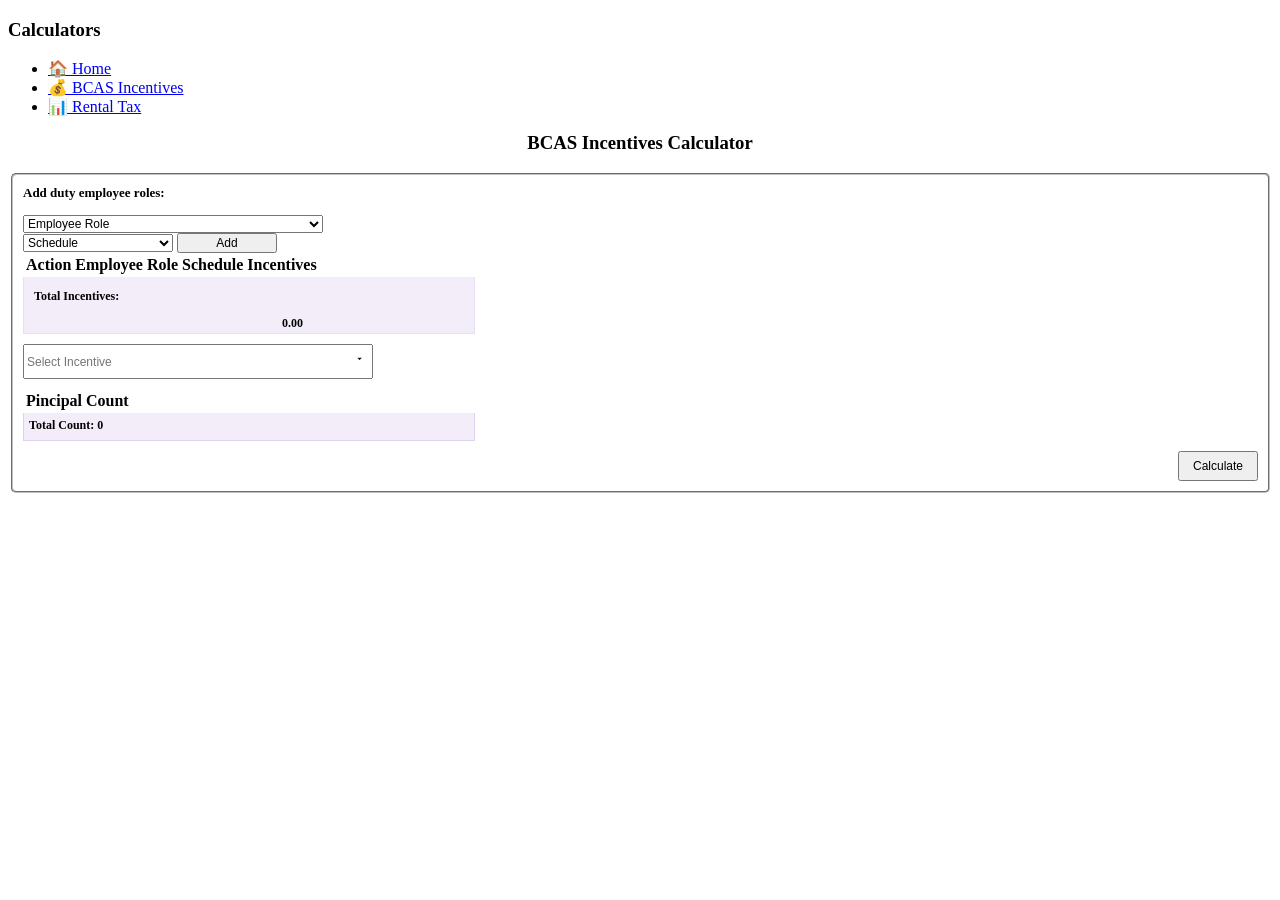
==== bcas-incentives-calculator.html @ c3fa4405 "Add files via upload" ====
<!DOCTYPE html>
<html lang="en">
<head>
  <meta charset="UTF-8">
  <title>BCAS Incentives Calculator</title>
  <link rel="stylesheet" href="scripts/general.css">
  <link rel="stylesheet" href="scripts/sidebar.css">
<script src="https://code.jquery.com/jquery-3.6.0.min.js"></script>

</head>
<body>

<!-- Sidebar Navigation -->
<nav class="sidebar">
  <div class="sidebar-header">
    <h3>Calculators</h3>
  </div>
  <ul class="sidebar-menu">
    <li class="sidebar-item">
      <a href="index.html" class="sidebar-link">
        <span class="sidebar-icon">🏠</span>
        <span class="sidebar-text">Home</span>
      </a>
    </li>
    <li class="sidebar-item">
      <a href="bcas-incentives-calculator.html" class="sidebar-link active">
        <span class="sidebar-icon">💰</span>
        <span class="sidebar-text">BCAS Incentives</span>
      </a>
    </li>
    <li class="sidebar-item">
      <a href="rental-tax-calculator.html" class="sidebar-link">
        <span class="sidebar-icon">📊</span>
        <span class="sidebar-text">Rental Tax</span>
      </a>
    </li>
  </ul>
</nav>

<!-- Main Content -->
<div class="main-content">


<div id="notification" style="display: none;"></div>

<div class="calculator">
  <h3 style="text-align:center; margin-top: 10px;">BCAS Incentives Calculator</h3>

 <fieldset style="padding: 10px;margin-left:3px; border-radius: 5px; ">
<p  style="font-weight: bold; font-size: 13px; margin-top: 0px;">Add duty employee roles: </p>

   <div class="row" style="width: 450px;">

<select id="employeerole" style="width: 300px; font-size:12px;">
  <option value="" disabled selected hidden>Employee Role</option>
</select>

<select id="employeesched" style="width: 150px; font-size:12px;">
  <option value="" disabled selected hidden>Schedule</option>
</select>

 <button type="button" style="width: 100px;font-size:12px;"" onclick="add()">Add</button>
 </div>  

                 <table id="employeetable" class="bcasentries" >
                      <thead >
                        <tr >
                        <th>Action</th>
                        <th>Employee Role</th>
                        <th>Schedule</th>
                        <th>Incentives</th>
                       </tr>
                      </thead>
                      <tbody>
                       
                      </tbody>
                 </table>
         
      <fieldset style="width: 450px; border: 1px solid rgb(232, 223, 242); border-top: none;background-color: rgb(243, 237, 250);
                padding:0px;padding-bottom: 2px;margin:0; margin-bottom: 10px; ">     
           <div class="row" style="width: 450px; padding:0px;">
            <p id="totalIncentive" style=" font-size: 12px;font-weight: bold; margin-left:10px; margin-bottom: 2px;">Total Incentives: </p> 
            <p  id="totalIncentives" style=" font-size: 12px; font-weight: bold; margin-left:258px; margin-bottom: 0px;"> 0.00 </p>  
           </div>
      </fieldset>






  <div class="row" style="width: 450px;">
                             
  <div class="dropdown" style="width:350px; font-size: 12px; height: 35px; position: relative;">
  <input 
    type="text" 
    id="Area" 
    placeholder="Select Incentive" 
    style="font-size: 12px; width: 100%; height: 100%; box-sizing: border-box;" 
    onkeyup="filterDropdownarearecon()" 
    onclick="toggleDropdownarearecon()"
    autocomplete="off"
  />
  <span class="arrow" style="position: absolute; right: 10px; top: 50%; transform: translateY(-50%); cursor: pointer;">&#129171;</span>
  
  <div id="dropdownList-arearecon" class="dropdown-list" style="display:none; max-height: 200px; overflow-y: auto; position: absolute; width: 100%; background: white; border: 1px solid #ccc; z-index: 100;">
    <!-- Items will be dynamically added here -->
  </div>
</div>


 </div>

 


   
    <table id="PEPPbracket" class="bcasentries"  style="margin-top: 10px; min-height: 0px;" >
                      <thead >
                        <tr id="R0" >
                        <th id ="Principal" >Pincipal</th>        
                        <th id ="Count">Count</th>
                        <th id ="Countpm" style="display: none;"></th>
               
                      
                       </tr>
                      </thead>
                      <tbody>
                       
                      <tr id="R1" style="display: none;">
                          <td id="p1"> 01-100 </td>
                   

                            <td id="R1C1" style="text-align: right;">
                              <input type="number" id="num1" placeholder="0.00" oninput="computetotal()"
                               style="display: inline-block; width: 80px; font-size: 12px; height: 20px;">
                             </td>

                            <td id ="R1C2" style="text-align: right;">
                              <input type="number" id="num12" placeholder="0.00" oninput="computetotal()"
                                    style="display: none; width: 80px; font-size: 12px; height: 20px;">
                          </td>
                      </tr>

                      <tr id="R2"style="display: none;">
                          <td id="p2"> 101-200 </td>
  

                            <td id ="R2C1" style="text-align: right;">
                              <input type="number" id="num2" placeholder="0.00" oninput="computetotal()"
                                    style="display: inline-block; width: 80px; font-size: 12px; height: 20px;">
                          </td>

                            <td id ="R2C2" style="text-align: right;">
                              <input type="number" id="num22" placeholder="0.00" oninput="computetotal()"
                                    style="display: none; width: 80px; font-size: 12px; height: 20px;">
                          </td>
                      </tr>

                      <tr id="R3" style="display: none;">
                          <td id="p3"> 201-300 </td>


                            <td id="R3C1" style="text-align: right;">
                              <input type="number" id="num3" placeholder="0.00" oninput="computetotal()"
                                    style="display: inline-block; width: 80px; font-size: 12px; height: 20px;">
                           </td>

                            <td id ="R3C2" style="text-align: right;">
                              <input type="number" id="num32" placeholder="0.00" oninput="computetotal()"
                                    style="display: none; width: 80px; font-size: 12px; height: 20px;">
                          </td>
                      </tr>

                       <tr id="R4" style="display: none;">
                          <td id="p4"> 301-500 </td>


                            <td id ="R4C1" style="text-align: right;">
                              <input type="number" id="num4" placeholder="0.00" oninput="computetotal()"
                                    style="display: inline-block; width: 80px; font-size: 12px; height: 20px;">
                          </td>

                            <td id ="R4C2" style="text-align: right;">
                              <input type="number" id="num42" placeholder="0.00" oninput="computetotal()"
                                    style="display: none; width: 80px; font-size: 12px; height: 20px;">
                          </td>
                      </tr>
                      
                       <tr id="R5" style="display: none;">
                          <td id="p5"> 501-1000 </td>


                            <td id ="R5C1" style="text-align: right;">
                              <input type="number" id="num5" placeholder="0.00" oninput="computetotal()"
                                    style="display: inline-block; width: 80px; font-size: 12px; height: 20px;">
                          </td>

                            <td id ="R5C2" style="text-align: right;">
                              <input type="number" id="num52" placeholder="0.00" oninput="computetotal()"
                                    style="display: none; width: 80px; font-size: 12px; height: 20px;">
                          </td>
                      </tr>
                      
                      

                       <tr id="R6" style="display: none;">
                          <td id="p6"> 1001-999999 </td>


                            <td id ="R6C1" style="text-align: right;">
                              <input type="number" id="num6" placeholder="0.00" oninput="computetotal()"
                                    style="display: inline-block; width: 80px; font-size: 12px; height: 20px;">
                          </td>

                            <td id ="R6C2" style="text-align: right;">
                              <input type="number" id="num62" placeholder="0.00" oninput="computetotal()"
                                    style="display: none; width: 80px; font-size: 12px; height: 20px;">
                          </td>
                      </tr>

                      </tbody>
        </table>
  

        
      <fieldset style="width: 450px; border: 1px solid rgb(222, 211, 234); border-top: none;background-color:  rgb(243, 237, 250);
                padding:0px;padding-bottom: 2px;margin:0; margin-bottom: 10px; ">    
       <p id="totaltrxcount" style="font-weight: bold; font-size: 12px; margin: 5px;">Total Count: 0</p>   
      </fieldset>

        <button type="button" class="button-blue" style="width: 80px; height: 30px; font-size:12px; margin-bottom:0px;
       float:right; padding: 3px;" onclick="calculate()">Calculate</button>

        <!---<button type="button" style="width: 80px; height: 30px; font-size:12px; margin-bottom:0px;
       float:right; color:black; padding: 3px;
        border-color: rgb(93, 121, 223); background-color: white;" id ="create">Create</button> ------>

  </fieldset>


</div>


<script src="scripts/dropdown.js"></script>
<script src="scripts/general.js"></script>



</div>
</body>
</html>
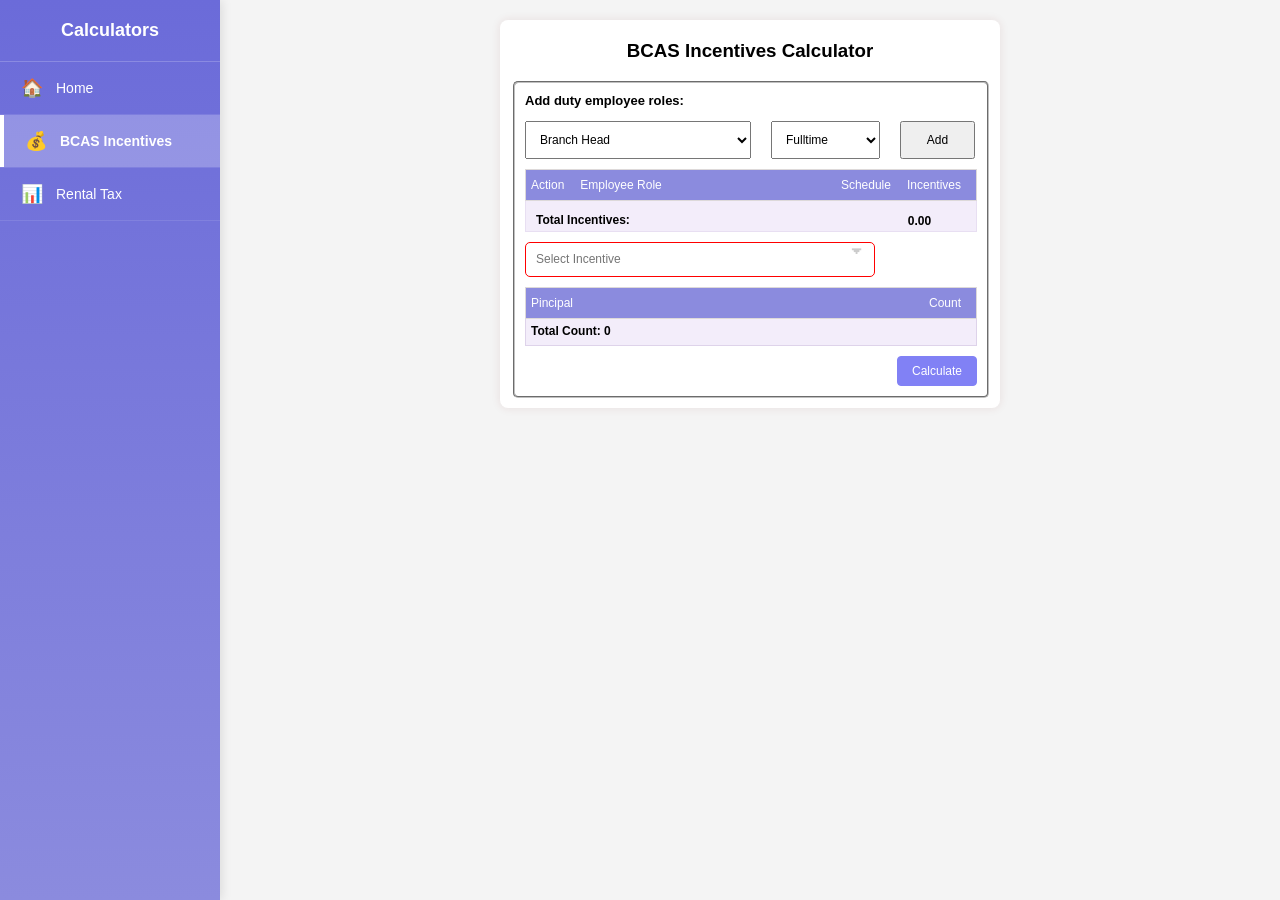
==== commit 07133eff: "Add files via upload" ====
--- a/bcas-incentives-calculator.html
+++ b/bcas-incentives-calculator.html
@@ -244,6 +244,7 @@
 
 <script src="scripts/dropdown.js"></script>
 <script src="scripts/general.js"></script>
+<script src="scripts/sidebar.js"></script>
 
 
 
--- a/scripts/general.css
+++ b/scripts/general.css
@@ -0,0 +1,210 @@
+
+    body {
+      font-family: Arial, sans-serif;
+      padding: 0;
+      margin: 0;
+      background: #f4f4f4;
+    }
+
+
+.bcasentries {  
+  display: block;
+  max-height: 500px; /* Set the height to enable scrolling */
+  overflow: auto;  /* Enable vertical scrolling for the body */
+  width: auto; 
+  
+  box-shadow: none;
+  background-color: white; 
+  border-collapse: collapse;
+  border: 1px solid black;
+  border-color: rgb(221, 217, 217);
+  
+}
+
+.bcasentries th {
+  background-color:#8b8bde;  
+  width: 100%;
+  margin-top:0;
+  font-size: 12px;
+  color: white;
+  font-weight:lighter;
+  padding-top: 8px;
+  padding-bottom: 8px;
+  height: 0px;
+  text-align: left;
+  padding-right: 15px;
+   
+
+}
+
+.bcasentries td{
+  height: 0; 
+  margin-top:0; 
+  font-size: 12px;
+  border-bottom: 1px solid #ddd;
+  padding: 0;
+  padding-right: 15px;
+}
+
+
+
+#employeetable td:first-child,
+#employeetable th:first-child {
+    width: 50px;
+   
+}
+
+.bcasentries td:first-child,
+.bcasentries th:first-child {
+padding-left: 5px;
+}
+
+
+
+.button-blue {
+  width: 80px;
+  color: white;
+  background-color: rgb(129, 129, 245);
+  border: 1px solid rgb(129, 129, 245);
+  padding: 8px;
+  cursor: pointer;
+  transition: background-color 0.2s ease;
+  border-radius: 4px; /* Optional: makes corners slightly rounded */
+}
+
+.button-blue:hover {
+  background-color: rgb(107, 107, 211);  
+}
+
+.button-blue:active {
+  background-color: rgb(129, 129, 245);
+}
+
+
+
+
+
+.dropdown {
+            position: relative;
+            width: 200px;
+        }
+
+        /* Style the input field */
+        .dropdown input {
+            width: 100%;
+            padding: 10px;
+            padding-right: 30px; /* Create space for the arrow */
+            font-size: 16px;
+            border-radius: 5px;
+            border: 1px solid red;
+            box-sizing: border-box;
+            background-color: white;
+        }
+
+        /* Style for the arrow */
+        .dropdown .arrow {
+            position: absolute;
+            top: 60%;
+            right: 10px;
+            transform: translateY(-50%);
+            pointer-events: none; /* Prevent the arrow from interfering with clicks */
+            font-size: 30px;
+            color: #ccc;
+        }
+
+        /* Style the dropdown list */
+        .dropdown-list {
+            display: none;
+            position: absolute;
+            top: 35px;
+            width: 100%;
+            background-color: #ccc;
+            border: 1px solid white;
+            border-radius: 5px;
+            max-height: 170px;
+            overflow-y: auto;
+            z-index: 1000;
+        }
+
+        .dropdown-list div {
+            padding: 10px;
+            cursor: pointer;
+        }
+
+        .dropdown-list div:hover {
+            background-color: #f1f1f1;
+        }
+
+        /* Highlight selected item */
+        .selected {
+            background-color: #d1e7dd;
+        }
+
+   .row {
+      display: flex;
+      align-items: center;
+      gap: 20px;
+      margin-bottom: 0px;
+    }
+
+    .calculator {
+      width: 480px;
+      margin: 0 auto;
+      padding: 10px;
+      background: #fff;
+      border-radius: 8px;
+      box-shadow: 0 0 10px rgba(132, 25, 25, 0.1);
+    }
+    input[type="number"] {
+      width: 100%;
+      margin: 2px;
+      padding: 2px;
+      font-size: 12px;
+    }
+    select, button {
+      width: 100%;
+      padding: 10px;
+      font-size: 16px;
+      margin-bottom: 10px;
+    }
+    #result {
+      font-weight: bold;
+      font-size: 18px;
+      text-align: center;
+    }
+
+    #notification {
+    position: fixed;
+    top: 20px;
+    right: 20px;
+    background-color: orange;
+    color: white;
+    padding: 12px 16px;
+    border-radius: 4px;
+    z-index: 9999;
+    font-family: sans-serif;
+    box-shadow: 0 2px 8px rgba(0, 0, 0, 0.2);
+    animation: fadeInOut 4s ease-in-out forwards;
+    display: flex;
+    align-items: flex-start;
+    gap: 10px;
+    max-width: 370px;
+  }
+
+  #notification .icon {
+    font-size: 18px;
+    line-height: 1.4;
+  }
+
+  #notification .message {
+    font-size: 14px;
+    line-height: 1.4;
+  }
+
+  @keyframes fadeInOut {
+    0% { opacity: 0; transform: translateY(-10px); }
+    10% { opacity: 1; transform: translateY(0); }
+    90% { opacity: 1; }
+    100% { opacity: 0; transform: translateY(-10px); }
+  }
+
--- a/scripts/sidebar.css
+++ b/scripts/sidebar.css
@@ -0,0 +1,117 @@
+/* Sidebar Styles */
+
+body {
+  margin: 0;
+  padding: 0;
+  display: flex;
+  min-height: 100vh;
+}
+
+.sidebar {
+  position: fixed;
+  left: 0;
+  top: 0;
+  width: 220px;
+  height: 100vh;
+  background: linear-gradient(180deg, #6b6bd9 0%, #8b8bde 100%);
+  color: white;
+  box-shadow: 2px 0 10px rgba(0, 0, 0, 0.1);
+  z-index: 1000;
+  overflow-y: auto;
+}
+
+.sidebar-header {
+  padding: 20px 15px;
+  border-bottom: 1px solid rgba(255, 255, 255, 0.2);
+}
+
+.sidebar-header h3 {
+  margin: 0;
+  font-size: 18px;
+  font-weight: 600;
+  text-align: center;
+}
+
+.sidebar-menu {
+  list-style: none;
+  padding: 0;
+  margin: 0;
+}
+
+.sidebar-item {
+  border-bottom: 1px solid rgba(255, 255, 255, 0.1);
+}
+
+.sidebar-link {
+  display: flex;
+  align-items: center;
+  padding: 15px 20px;
+  color: white;
+  text-decoration: none;
+  transition: all 0.3s ease;
+  font-size: 14px;
+}
+
+.sidebar-link:hover {
+  background: rgba(255, 255, 255, 0.15);
+  padding-left: 25px;
+}
+
+.sidebar-link.active {
+  background: rgba(255, 255, 255, 0.25);
+  border-left: 4px solid #fff;
+  font-weight: bold;
+}
+
+.sidebar-icon {
+  font-size: 18px;
+  margin-right: 12px;
+  width: 24px;
+  text-align: center;
+}
+
+.sidebar-text {
+  flex: 1;
+}
+
+/* Main Content Area */
+.main-content {
+  margin-left: 220px;
+  padding: 20px;
+  width: calc(100% - 220px);
+  box-sizing: border-box;
+}
+
+/* Adjust calculator container for sidebar */
+.calculator {
+  margin: 0 auto;
+}
+
+/* Responsive adjustments */
+@media (max-width: 768px) {
+  .sidebar {
+    width: 60px;
+  }
+  
+  .sidebar-header h3 {
+    display: none;
+  }
+  
+  .sidebar-text {
+    display: none;
+  }
+  
+  .sidebar-link {
+    justify-content: center;
+    padding: 15px 10px;
+  }
+  
+  .sidebar-icon {
+    margin-right: 0;
+  }
+  
+  .main-content {
+    margin-left: 60px;
+    width: calc(100% - 60px);
+  }
+}
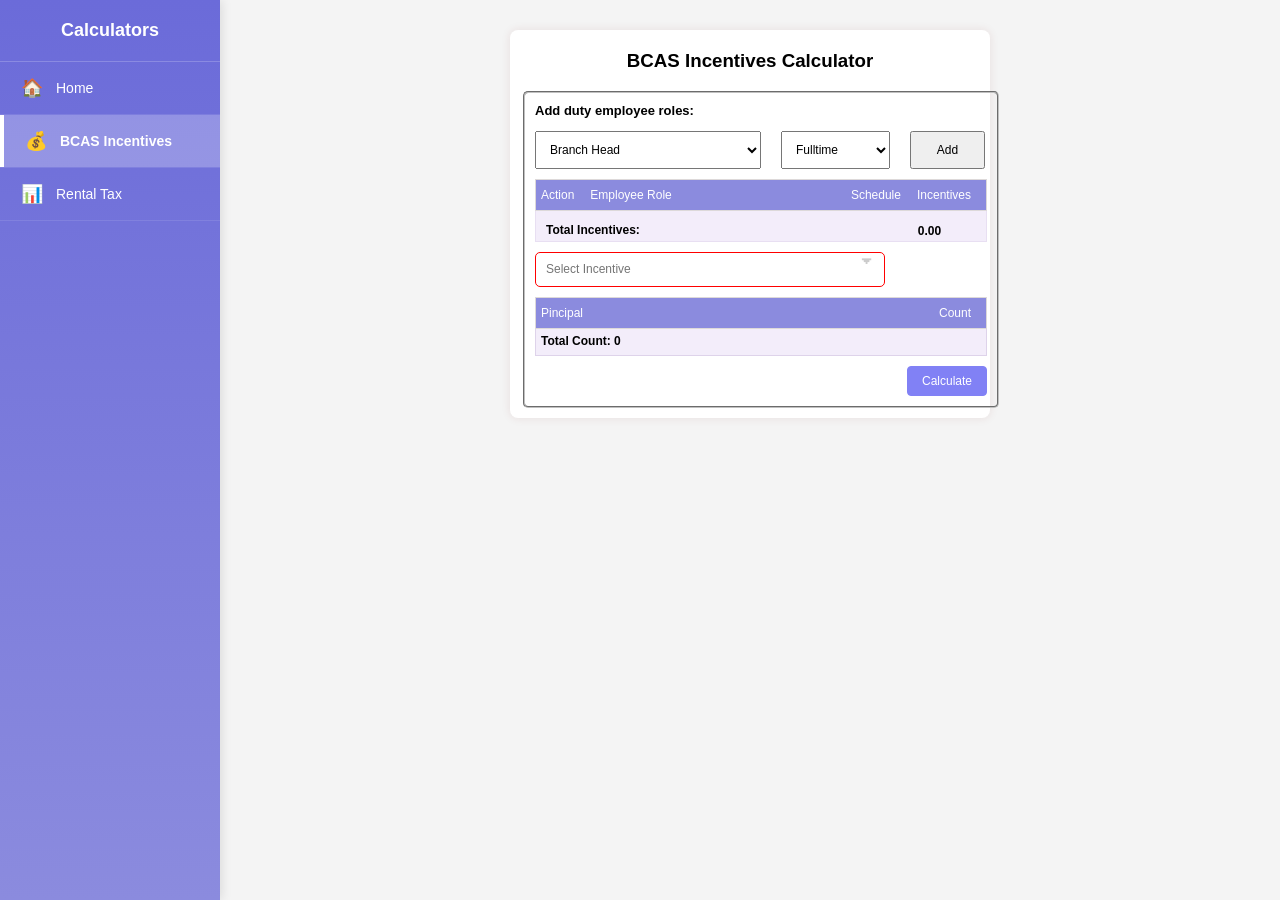
==== commit d51a0bf5: "Add files via upload" ====
--- a/bcas-incentives-calculator.html
+++ b/bcas-incentives-calculator.html
@@ -2,6 +2,7 @@
 <html lang="en">
 <head>
   <meta charset="UTF-8">
+  <meta name="viewport" content="width=device-width, initial-scale=1.0, maximum-scale=1.0, user-scalable=no">
   <title>BCAS Incentives Calculator</title>
   <link rel="stylesheet" href="scripts/general.css">
   <link rel="stylesheet" href="scripts/sidebar.css">
--- a/scripts/general.css
+++ b/scripts/general.css
@@ -154,6 +154,14 @@
       background: #fff;
       border-radius: 8px;
       box-shadow: 0 0 10px rgba(132, 25, 25, 0.1);
+      box-sizing: border-box;
+    }
+    
+    @media (max-width: 520px) {
+      .calculator {
+        width: 100% !important;
+        max-width: 100% !important;
+      }
     }
     input[type="number"] {
       width: 100%;
@@ -208,3 +216,110 @@
     100% { opacity: 0; transform: translateY(-10px); }
   }
 
+
+
+/* =========================================== */
+/* RESPONSIVE STYLES */
+/* =========================================== */
+
+/* Responsive table wrapper */
+@media (max-width: 768px) {
+  .bcasentries {
+    max-height: 300px;
+    font-size: 11px;
+  }
+  
+  .bcasentries th,
+  .bcasentries td {
+    padding: 4px;
+    font-size: 11px;
+    white-space: nowrap;
+  }
+  
+  .bcasentries th {
+    padding-top: 6px;
+    padding-bottom: 6px;
+  }
+  
+  .dropdown input {
+    font-size: 12px;
+    padding: 8px;
+    padding-right: 25px;
+  }
+  
+  .dropdown .arrow {
+    font-size: 20px;
+  }
+  
+  .dropdown-list div {
+    padding: 8px;
+    font-size: 12px;
+  }
+  
+  .row {
+    gap: 10px;
+  }
+  
+  .button-blue {
+    padding: 6px;
+    font-size: 11px;
+  }
+}
+
+@media (max-width: 480px) {
+  .bcasentries {
+    max-height: 250px;
+    font-size: 10px;
+  }
+  
+  .bcasentries th,
+  .bcasentries td {
+    padding: 3px;
+    font-size: 10px;
+  }
+  
+  #employeetable td:first-child,
+  #employeetable th:first-child {
+    width: 40px;
+  }
+  
+  .dropdown input {
+    font-size: 11px;
+    padding: 6px;
+    padding-right: 20px;
+  }
+  
+  .dropdown .arrow {
+    font-size: 16px;
+    right: 6px;
+  }
+  
+  .dropdown-list {
+    top: 28px;
+    max-height: 150px;
+  }
+  
+  .dropdown-list div {
+    padding: 6px;
+    font-size: 11px;
+  }
+}
+
+/* Notification responsive */
+@media (max-width: 480px) {
+  #notification {
+    top: 10px;
+    right: 10px;
+    left: 10px;
+    max-width: none;
+    padding: 10px 12px;
+  }
+  
+  #notification .icon {
+    font-size: 16px;
+  }
+  
+  #notification .message {
+    font-size: 12px;
+  }
+}
--- a/scripts/sidebar.css
+++ b/scripts/sidebar.css
@@ -18,6 +18,7 @@
   box-shadow: 2px 0 10px rgba(0, 0, 0, 0.1);
   z-index: 1000;
   overflow-y: auto;
+  transition: transform 0.3s ease;
 }
 
 .sidebar-header {
@@ -80,38 +81,385 @@
   padding: 20px;
   width: calc(100% - 220px);
   box-sizing: border-box;
+  transition: margin-left 0.3s ease, width 0.3s ease;
+  min-height: 100vh;
 }
 
 /* Adjust calculator container for sidebar */
 .calculator {
   margin: 0 auto;
-}
-
-/* Responsive adjustments */
+  max-width: 480px;
+  width: 100%;
+}
+
+/* Mobile Hamburger Button */
+.mobile-menu-btn {
+  display: none;
+  position: fixed;
+  top: 15px;
+  left: 15px;
+  z-index: 1100;
+  background: linear-gradient(180deg, #6b6bd9 0%, #8b8bde 100%);
+  border: none;
+  border-radius: 8px;
+  padding: 10px 12px;
+  cursor: pointer;
+  box-shadow: 0 2px 8px rgba(0, 0, 0, 0.2);
+}
+
+.mobile-menu-btn span {
+  display: block;
+  width: 22px;
+  height: 3px;
+  background: white;
+  margin: 4px 0;
+  border-radius: 2px;
+  transition: all 0.3s ease;
+}
+
+.mobile-menu-btn.active span:nth-child(1) {
+  transform: rotate(45deg) translate(5px, 5px);
+}
+
+.mobile-menu-btn.active span:nth-child(2) {
+  opacity: 0;
+}
+
+.mobile-menu-btn.active span:nth-child(3) {
+  transform: rotate(-45deg) translate(5px, -5px);
+}
+
+/* Mobile Overlay */
+.sidebar-overlay {
+  display: none;
+  position: fixed;
+  top: 0;
+  left: 0;
+  width: 100%;
+  height: 100%;
+  background: rgba(0, 0, 0, 0.5);
+  z-index: 999;
+  opacity: 0;
+  transition: opacity 0.3s ease;
+}
+
+.sidebar-overlay.active {
+  opacity: 1;
+}
+
+/* =========================================== */
+/* RESPONSIVE BREAKPOINTS */
+/* =========================================== */
+
+/* Large screens */
+@media (min-width: 1024px) {
+  .main-content {
+    padding: 30px;
+  }
+}
+
+/* Tablets and smaller desktops */
+@media (max-width: 1024px) {
+  .main-content {
+    padding: 20px;
+  }
+}
+
+/* Tablets and mobile */
 @media (max-width: 768px) {
+  .mobile-menu-btn {
+    display: block;
+  }
+
   .sidebar {
-    width: 60px;
-  }
-  
-  .sidebar-header h3 {
-    display: none;
-  }
-  
-  .sidebar-text {
-    display: none;
-  }
-  
-  .sidebar-link {
-    justify-content: center;
-    padding: 15px 10px;
-  }
-  
-  .sidebar-icon {
-    margin-right: 0;
-  }
-  
+    transform: translateX(-100%);
+    width: 250px;
+  }
+
+  .sidebar.open {
+    transform: translateX(0);
+  }
+
   .main-content {
-    margin-left: 60px;
-    width: calc(100% - 60px);
-  }
-}
+    margin-left: 0;
+    width: 100%;
+    padding: 70px 15px 15px 15px;
+  }
+
+  .sidebar-overlay.active {
+    display: block;
+  }
+
+  /* Adjust calculator width for mobile */
+  .calculator {
+    width: 100%;
+    max-width: 100%;
+    padding: 10px;
+  }
+
+  /* Adjust table and fieldset widths */
+  .calculator fieldset {
+    width: 100% !important;
+    box-sizing: border-box;
+  }
+
+  .calculator .row {
+    width: 100% !important;
+    flex-wrap: wrap;
+    gap: 10px;
+  }
+
+  .calculator select,
+  .calculator input[type="text"],
+  .calculator input[type="number"] {
+    width: 100% !important;
+    box-sizing: border-box;
+  }
+
+  .calculator button {
+    width: auto;
+    min-width: 80px;
+  }
+}
+
+/* Small mobile phones */
+@media (max-width: 480px) {
+  .main-content {
+    padding: 65px 10px 10px 10px;
+  }
+
+  .mobile-menu-btn {
+    top: 10px;
+    left: 10px;
+    padding: 8px 10px;
+  }
+
+  .mobile-menu-btn span {
+    width: 18px;
+    height: 2px;
+    margin: 3px 0;
+  }
+
+  .calculator {
+    padding: 8px;
+  }
+
+  .calculator h3 {
+    font-size: 16px;
+    margin-top: 5px;
+  }
+
+  .calculator fieldset {
+    padding: 8px !important;
+    margin-left: 0 !important;
+  }
+
+  .calculator table {
+    font-size: 11px;
+  }
+
+  .calculator th,
+  .calculator td {
+    padding: 4px !important;
+    font-size: 11px !important;
+  }
+
+  .calculator input[type="number"],
+  .calculator input[type="text"] {
+    font-size: 11px !important;
+    height: 22px !important;
+    padding: 2px 4px !important;
+  }
+
+  .calculator select {
+    font-size: 11px !important;
+    padding: 4px !important;
+  }
+
+  .calculator button {
+    font-size: 11px !important;
+    padding: 6px 10px !important;
+  }
+
+  .ledger {
+    font-size: 11px;
+    padding: 4px 8px;
+  }
+
+  .ledger-row .l-value {
+    font-size: 11px;
+    min-width: 80px;
+  }
+
+  .field-row {
+    flex-direction: column;
+    align-items: flex-start;
+    gap: 4px;
+  }
+
+  .field-row label {
+    width: 100%;
+    font-size: 11px;
+  }
+
+  .field-row input[type="number"] {
+    width: 100% !important;
+  }
+
+  .scenario-select {
+    font-size: 11px !important;
+    padding: 5px 6px !important;
+  }
+
+  .input-toggle {
+    flex-wrap: wrap;
+    font-size: 11px;
+    padding: 4px 6px;
+    gap: 8px;
+  }
+
+  .formula-box {
+    font-size: 10px;
+    padding: 6px 8px;
+  }
+
+  .formula-box code {
+    font-size: 10px;
+    padding: 1px 3px;
+  }
+}
+
+/* Extra small devices */
+@media (max-width: 360px) {
+  .main-content {
+    padding: 60px 8px 8px 8px;
+  }
+
+  .calculator {
+    padding: 6px;
+  }
+
+  .calculator h3 {
+    font-size: 14px;
+  }
+
+  .sidebar {
+    width: 220px;
+  }
+}
+
+/* Ensure no horizontal scroll */
+html, body {
+  overflow-x: hidden;
+  max-width: 100vw;
+}
+
+/* Smooth transitions for all responsive elements */
+.calculator,
+.calculator fieldset,
+.calculator .row,
+.calculator select,
+.calculator input,
+.calculator button,
+.ledger,
+.field-row {
+  transition: width 0.3s ease, padding 0.3s ease, font-size 0.3s ease;
+}
+
+
+/* =========================================== */
+/* FORCE RESPONSIVE OVERRIDES */
+/* =========================================== */
+
+@media (max-width: 768px) {
+  /* Override all inline fixed widths */
+  .calculator .row,
+  .calculator fieldset,
+  .calculator div[style*="width"],
+  .calculator p[style*="width"] {
+    width: 100% !important;
+    box-sizing: border-box !important;
+  }
+  
+  .calculator select {
+    width: 100% !important;
+    max-width: 100% !important;
+    min-width: 0 !important;
+  }
+  
+  .calculator input[type="text"],
+  .calculator input[type="number"] {
+    width: 100% !important;
+    max-width: 100% !important;
+    min-width: 0 !important;
+  }
+  
+  .calculator button {
+    width: auto !important;
+    min-width: 80px;
+  }
+  
+  /* Make dropdown full width */
+  .calculator .dropdown {
+    width: 100% !important;
+    max-width: 100% !important;
+  }
+  
+  .calculator .dropdown input {
+    font-size: 12px !important;
+    padding: 8px 10px !important;
+  }
+  
+  .calculator .dropdown-list {
+    width: 100% !important;
+  }
+  
+  /* Tables scroll horizontally */
+  .calculator table {
+    width: 100% !important;
+    display: block;
+    overflow-x: auto;
+    -webkit-overflow-scrolling: touch;
+  }
+  
+  /* Fieldsets */
+  .calculator fieldset {
+    margin-left: 0 !important;
+    margin-right: 0 !important;
+    padding: 10px !important;
+  }
+  
+  /* Total incentives row */
+  #totalIncentives {
+    margin-left: auto !important;
+    text-align: right !important;
+  }
+}
+
+@media (max-width: 480px) {
+  .calculator h3 {
+    font-size: 14px !important;
+  }
+  
+  .calculator p {
+    font-size: 11px !important;
+  }
+  
+  .calculator table th,
+  .calculator table td {
+    font-size: 10px !important;
+    padding: 3px 5px !important;
+  }
+  
+  .calculator input {
+    font-size: 10px !important;
+  }
+  
+  .calculator select {
+    font-size: 10px !important;
+  }
+  
+  .calculator button {
+    font-size: 10px !important;
+  }
+}
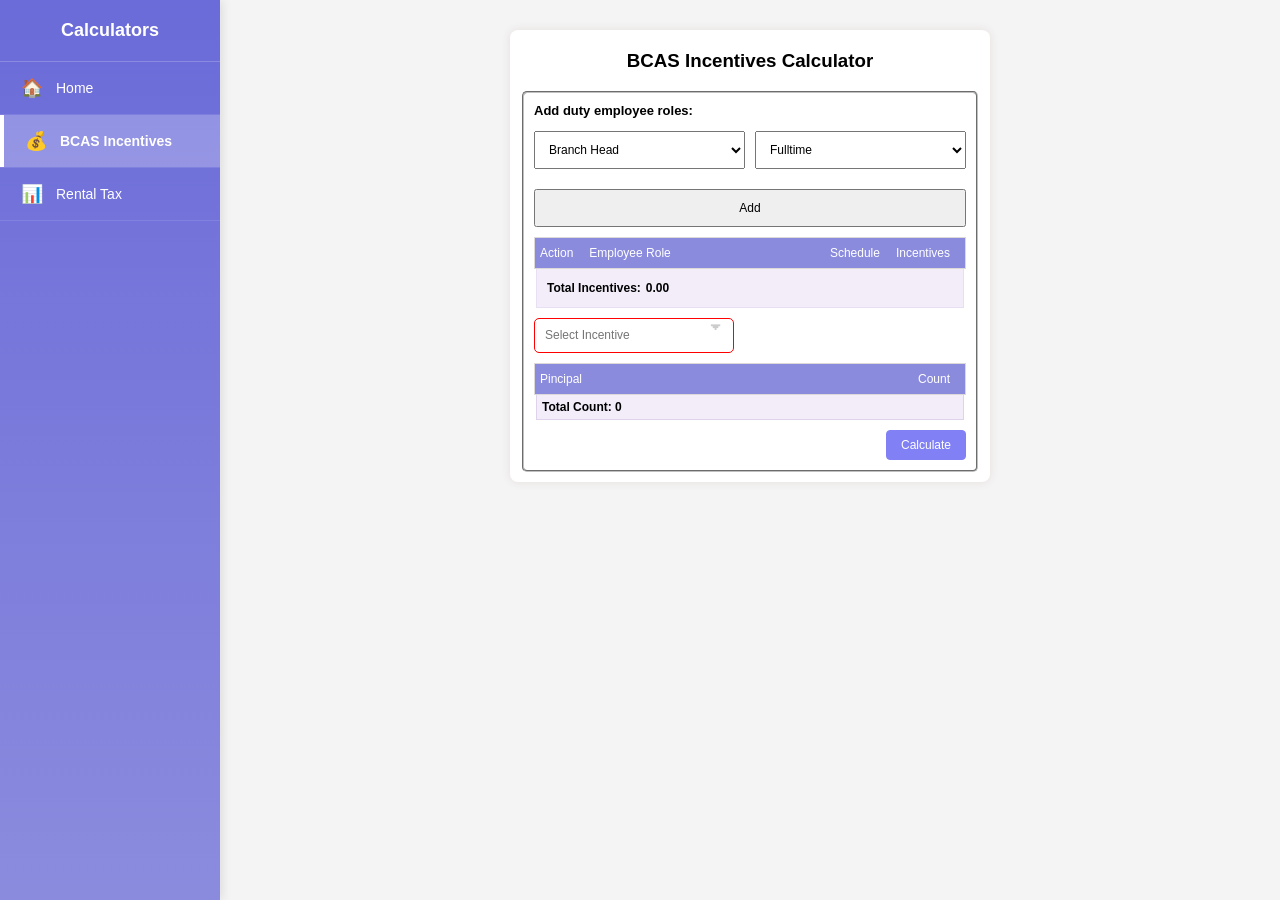
==== commit 2c6cfdb7: "Add files via upload" ====
--- a/bcas-incentives-calculator.html
+++ b/bcas-incentives-calculator.html
@@ -6,8 +6,119 @@
   <title>BCAS Incentives Calculator</title>
   <link rel="stylesheet" href="scripts/general.css">
   <link rel="stylesheet" href="scripts/sidebar.css">
-<script src="https://code.jquery.com/jquery-3.6.0.min.js"></script>
-
+  <script src="https://code.jquery.com/jquery-3.6.0.min.js"></script>
+  <style>
+    /* BCAS Calculator Mobile Styles */
+    .bcas-form-group {
+      margin-bottom: 10px;
+    }
+    
+    .bcas-form-row {
+      display: flex;
+      flex-wrap: wrap;
+      gap: 10px;
+      align-items: center;
+    }
+    
+    .bcas-form-row select {
+      flex: 1;
+      min-width: 120px;
+    }
+    
+    .bcas-total-row {
+      display: flex;
+      justify-content: flex-start;
+      align-items: center;
+      padding: 8px 10px;
+      flex-wrap: nowrap;
+      gap: 5px;
+    }
+    
+    .bcas-total-row p {
+      margin: 4px 0;
+    }
+    
+    #totalIncentives {
+      margin-left: 0 !important;
+    }
+    
+    /* Fixed size for delete button */
+    #employeetable button {
+      min-width: 20px !important;
+      max-width: 20px !important;
+      min-height: 20px !important;
+      max-height: 20px !important;
+      padding: 0 !important;
+      font-size: 10px !important;
+    }
+    
+    /* Mobile Responsive */
+    @media (max-width: 768px) {
+      .bcas-form-row {
+        flex-direction: column;
+        gap: 8px;
+      }
+      
+      .bcas-form-row select,
+      .bcas-form-row button {
+        width: 100% !important;
+      }
+      
+      .bcas-total-row {
+        justify-content: center;
+        text-align: center;
+        gap: 8px;
+      }
+      
+      #totalIncentives {
+        margin-left: 0 !important;
+      }
+    }
+    
+    @media (max-width: 480px) {
+      .calculator fieldset {
+        padding: 8px !important;
+      }
+      
+      .calculator h3 {
+        font-size: 14px !important;
+      }
+      
+      .calculator p {
+        font-size: 11px !important;
+      }
+      
+      .bcas-form-row select {
+        font-size: 11px !important;
+        padding: 6px 4px !important;
+      }
+      
+      .bcas-form-row button {
+        font-size: 11px !important;
+        padding: 6px 8px !important;
+      }
+      
+      #totalIncentive,
+      #totalIncentives {
+        font-size: 14px !important;
+      }
+      
+      #totaltrxcount {
+        font-size: 14px !important;
+      }
+      
+      .dropdown input {
+        font-size: 11px !important;
+        padding: 6px 8px !important;
+        height: 32px !important;
+      }
+      
+      .button-blue {
+        height: 28px !important;
+        font-size: 11px !important;
+      }
+    }
+  </style>
 </head>
 <body>
 
@@ -41,214 +152,149 @@
 <!-- Main Content -->
 <div class="main-content">
 
-
 <div id="notification" style="display: none;"></div>
 
 <div class="calculator">
   <h3 style="text-align:center; margin-top: 10px;">BCAS Incentives Calculator</h3>
 
- <fieldset style="padding: 10px;margin-left:3px; border-radius: 5px; ">
-<p  style="font-weight: bold; font-size: 13px; margin-top: 0px;">Add duty employee roles: </p>
-
-   <div class="row" style="width: 450px;">
-
-<select id="employeerole" style="width: 300px; font-size:12px;">
-  <option value="" disabled selected hidden>Employee Role</option>
-</select>
-
-<select id="employeesched" style="width: 150px; font-size:12px;">
-  <option value="" disabled selected hidden>Schedule</option>
-</select>
-
- <button type="button" style="width: 100px;font-size:12px;"" onclick="add()">Add</button>
- </div>  
-
-                 <table id="employeetable" class="bcasentries" >
-                      <thead >
-                        <tr >
-                        <th>Action</th>
-                        <th>Employee Role</th>
-                        <th>Schedule</th>
-                        <th>Incentives</th>
-                       </tr>
-                      </thead>
-                      <tbody>
-                       
-                      </tbody>
-                 </table>
-         
-      <fieldset style="width: 450px; border: 1px solid rgb(232, 223, 242); border-top: none;background-color: rgb(243, 237, 250);
-                padding:0px;padding-bottom: 2px;margin:0; margin-bottom: 10px; ">     
-           <div class="row" style="width: 450px; padding:0px;">
-            <p id="totalIncentive" style=" font-size: 12px;font-weight: bold; margin-left:10px; margin-bottom: 2px;">Total Incentives: </p> 
-            <p  id="totalIncentives" style=" font-size: 12px; font-weight: bold; margin-left:258px; margin-bottom: 0px;"> 0.00 </p>  
-           </div>
-      </fieldset>
-
-
-
-
-
-
-  <div class="row" style="width: 450px;">
-                             
-  <div class="dropdown" style="width:350px; font-size: 12px; height: 35px; position: relative;">
-  <input 
-    type="text" 
-    id="Area" 
-    placeholder="Select Incentive" 
-    style="font-size: 12px; width: 100%; height: 100%; box-sizing: border-box;" 
-    onkeyup="filterDropdownarearecon()" 
-    onclick="toggleDropdownarearecon()"
-    autocomplete="off"
-  />
-  <span class="arrow" style="position: absolute; right: 10px; top: 50%; transform: translateY(-50%); cursor: pointer;">&#129171;</span>
-  
-  <div id="dropdownList-arearecon" class="dropdown-list" style="display:none; max-height: 200px; overflow-y: auto; position: absolute; width: 100%; background: white; border: 1px solid #ccc; z-index: 100;">
-    <!-- Items will be dynamically added here -->
-  </div>
+  <fieldset style="padding: 10px; border-radius: 5px;">
+    <p style="font-weight: bold; font-size: 13px; margin-top: 0px;">Add duty employee roles: </p>
+
+    <div class="bcas-form-row">
+      <select id="employeerole" style="font-size:12px;">
+        <option value="" disabled selected hidden>Employee Role</option>
+      </select>
+
+      <select id="employeesched" style="font-size:12px;">
+        <option value="" disabled selected hidden>Schedule</option>
+      </select>
+
+      <button type="button" style="font-size:12px;" onclick="add()">Add</button>
+    </div>
+
+    <table id="employeetable" class="bcasentries">
+      <thead>
+        <tr>
+          <th>Action</th>
+          <th>Employee Role</th>
+          <th>Schedule</th>
+          <th>Incentives</th>
+        </tr>
+      </thead>
+      <tbody></tbody>
+    </table>
+
+    <fieldset style="border: 1px solid rgb(232, 223, 242); border-top: none; background-color: rgb(243, 237, 250); padding: 0; margin-bottom: 10px;">
+      <div class="bcas-total-row">
+        <p id="totalIncentive" style="font-size: 12px; font-weight: bold;">Total Incentives: </p>
+        <p id="totalIncentives" style="font-size: 12px; font-weight: bold;"> 0.00 </p>
+      </div>
+    </fieldset>
+
+    <div class="bcas-form-group">
+      <div class="dropdown" style="font-size: 12px; height: 35px; position: relative;">
+        <input
+          type="text"
+          id="Area"
+          placeholder="Select Incentive"
+          style="font-size: 12px; width: 100%; height: 100%; box-sizing: border-box;"
+          onkeyup="filterDropdownarearecon()"
+          onclick="toggleDropdownarearecon()"
+          autocomplete="off"
+        />
+        <span class="arrow" style="position: absolute; right: 10px; top: 50%; transform: translateY(-50%); cursor: pointer;">&#129171;</span>
+
+        <div id="dropdownList-arearecon" class="dropdown-list" style="display:none; max-height: 200px; overflow-y: auto; position: absolute; width: 100%; background: white; border: 1px solid #ccc; z-index: 100;">
+          <!-- Items will be dynamically added here -->
+        </div>
+      </div>
+    </div>
+
+    <table id="PEPPbracket" class="bcasentries" style="margin-top: 10px; min-height: 0px;">
+      <thead>
+        <tr id="R0">
+          <th id="Principal">Pincipal</th>
+          <th id="Count">Count</th>
+          <th id="Countpm" style="display: none;"></th>
+        </tr>
+      </thead>
+      <tbody>
+        <tr id="R1" style="display: none;">
+          <td id="p1"> 01-100 </td>
+          <td id="R1C1" style="text-align: right;">
+            <input type="number" id="num1" placeholder="0.00" oninput="computetotal()" style="display: inline-block; width: 120px; font-size: 12px; height: 24px;">
+          </td>
+          <td id="R1C2" style="text-align: right;">
+            <input type="number" id="num12" placeholder="0.00" oninput="computetotal()" style="display: none; width: 120px; font-size: 12px; height: 24px;">
+          </td>
+        </tr>
+
+        <tr id="R2" style="display: none;">
+          <td id="p2"> 101-200 </td>
+          <td id="R2C1" style="text-align: right;">
+            <input type="number" id="num2" placeholder="0.00" oninput="computetotal()" style="display: inline-block; width: 120px; font-size: 12px; height: 24px;">
+          </td>
+          <td id="R2C2" style="text-align: right;">
+            <input type="number" id="num22" placeholder="0.00" oninput="computetotal()" style="display: none; width: 120px; font-size: 12px; height: 24px;">
+          </td>
+        </tr>
+
+        <tr id="R3" style="display: none;">
+          <td id="p3"> 201-300 </td>
+          <td id="R3C1" style="text-align: right;">
+            <input type="number" id="num3" placeholder="0.00" oninput="computetotal()" style="display: inline-block; width: 120px; font-size: 12px; height: 24px;">
+          </td>
+          <td id="R3C2" style="text-align: right;">
+            <input type="number" id="num32" placeholder="0.00" oninput="computetotal()" style="display: none; width: 120px; font-size: 12px; height: 24px;">
+          </td>
+        </tr>
+
+        <tr id="R4" style="display: none;">
+          <td id="p4"> 301-500 </td>
+          <td id="R4C1" style="text-align: right;">
+            <input type="number" id="num4" placeholder="0.00" oninput="computetotal()" style="display: inline-block; width: 120px; font-size: 12px; height: 24px;">
+          </td>
+          <td id="R4C2" style="text-align: right;">
+            <input type="number" id="num42" placeholder="0.00" oninput="computetotal()" style="display: none; width: 120px; font-size: 12px; height: 24px;">
+          </td>
+        </tr>
+
+        <tr id="R5" style="display: none;">
+          <td id="p5"> 501-1000 </td>
+          <td id="R5C1" style="text-align: right;">
+            <input type="number" id="num5" placeholder="0.00" oninput="computetotal()" style="display: inline-block; width: 120px; font-size: 12px; height: 24px;">
+          </td>
+          <td id="R5C2" style="text-align: right;">
+            <input type="number" id="num52" placeholder="0.00" oninput="computetotal()" style="display: none; width: 120px; font-size: 12px; height: 24px;">
+          </td>
+        </tr>
+
+        <tr id="R6" style="display: none;">
+          <td id="p6"> 1001-999999 </td>
+          <td id="R6C1" style="text-align: right;">
+            <input type="number" id="num6" placeholder="0.00" oninput="computetotal()" style="display: inline-block; width: 120px; font-size: 12px; height: 24px;">
+          </td>
+          <td id="R6C2" style="text-align: right;">
+            <input type="number" id="num62" placeholder="0.00" oninput="computetotal()" style="display: none; width: 120px; font-size: 12px; height: 24px;">
+          </td>
+        </tr>
+      </tbody>
+    </table>
+
+    <fieldset style="border: 1px solid rgb(222, 211, 234); border-top: none; background-color: rgb(243, 237, 250); padding: 0; margin-bottom: 10px;">
+      <p id="totaltrxcount" style="font-weight: bold; font-size: 12px; margin: 5px;">Total Count: 0</p>
+    </fieldset>
+
+    <button type="button" class="button-blue" style="height: 30px; font-size:12px; margin-bottom:0px; float:right; padding: 3px;" onclick="calculate()">Calculate</button>
+
+  </fieldset>
+
 </div>
-
-
- </div>
-
- 
-
-
-   
-    <table id="PEPPbracket" class="bcasentries"  style="margin-top: 10px; min-height: 0px;" >
-                      <thead >
-                        <tr id="R0" >
-                        <th id ="Principal" >Pincipal</th>        
-                        <th id ="Count">Count</th>
-                        <th id ="Countpm" style="display: none;"></th>
-               
-                      
-                       </tr>
-                      </thead>
-                      <tbody>
-                       
-                      <tr id="R1" style="display: none;">
-                          <td id="p1"> 01-100 </td>
-                   
-
-                            <td id="R1C1" style="text-align: right;">
-                              <input type="number" id="num1" placeholder="0.00" oninput="computetotal()"
-                               style="display: inline-block; width: 80px; font-size: 12px; height: 20px;">
-                             </td>
-
-                            <td id ="R1C2" style="text-align: right;">
-                              <input type="number" id="num12" placeholder="0.00" oninput="computetotal()"
-                                    style="display: none; width: 80px; font-size: 12px; height: 20px;">
-                          </td>
-                      </tr>
-
-                      <tr id="R2"style="display: none;">
-                          <td id="p2"> 101-200 </td>
-  
-
-                            <td id ="R2C1" style="text-align: right;">
-                              <input type="number" id="num2" placeholder="0.00" oninput="computetotal()"
-                                    style="display: inline-block; width: 80px; font-size: 12px; height: 20px;">
-                          </td>
-
-                            <td id ="R2C2" style="text-align: right;">
-                              <input type="number" id="num22" placeholder="0.00" oninput="computetotal()"
-                                    style="display: none; width: 80px; font-size: 12px; height: 20px;">
-                          </td>
-                      </tr>
-
-                      <tr id="R3" style="display: none;">
-                          <td id="p3"> 201-300 </td>
-
-
-                            <td id="R3C1" style="text-align: right;">
-                              <input type="number" id="num3" placeholder="0.00" oninput="computetotal()"
-                                    style="display: inline-block; width: 80px; font-size: 12px; height: 20px;">
-                           </td>
-
-                            <td id ="R3C2" style="text-align: right;">
-                              <input type="number" id="num32" placeholder="0.00" oninput="computetotal()"
-                                    style="display: none; width: 80px; font-size: 12px; height: 20px;">
-                          </td>
-                      </tr>
-
-                       <tr id="R4" style="display: none;">
-                          <td id="p4"> 301-500 </td>
-
-
-                            <td id ="R4C1" style="text-align: right;">
-                              <input type="number" id="num4" placeholder="0.00" oninput="computetotal()"
-                                    style="display: inline-block; width: 80px; font-size: 12px; height: 20px;">
-                          </td>
-
-                            <td id ="R4C2" style="text-align: right;">
-                              <input type="number" id="num42" placeholder="0.00" oninput="computetotal()"
-                                    style="display: none; width: 80px; font-size: 12px; height: 20px;">
-                          </td>
-                      </tr>
-                      
-                       <tr id="R5" style="display: none;">
-                          <td id="p5"> 501-1000 </td>
-
-
-                            <td id ="R5C1" style="text-align: right;">
-                              <input type="number" id="num5" placeholder="0.00" oninput="computetotal()"
-                                    style="display: inline-block; width: 80px; font-size: 12px; height: 20px;">
-                          </td>
-
-                            <td id ="R5C2" style="text-align: right;">
-                              <input type="number" id="num52" placeholder="0.00" oninput="computetotal()"
-                                    style="display: none; width: 80px; font-size: 12px; height: 20px;">
-                          </td>
-                      </tr>
-                      
-                      
-
-                       <tr id="R6" style="display: none;">
-                          <td id="p6"> 1001-999999 </td>
-
-
-                            <td id ="R6C1" style="text-align: right;">
-                              <input type="number" id="num6" placeholder="0.00" oninput="computetotal()"
-                                    style="display: inline-block; width: 80px; font-size: 12px; height: 20px;">
-                          </td>
-
-                            <td id ="R6C2" style="text-align: right;">
-                              <input type="number" id="num62" placeholder="0.00" oninput="computetotal()"
-                                    style="display: none; width: 80px; font-size: 12px; height: 20px;">
-                          </td>
-                      </tr>
-
-                      </tbody>
-        </table>
-  
-
-        
-      <fieldset style="width: 450px; border: 1px solid rgb(222, 211, 234); border-top: none;background-color:  rgb(243, 237, 250);
-                padding:0px;padding-bottom: 2px;margin:0; margin-bottom: 10px; ">    
-       <p id="totaltrxcount" style="font-weight: bold; font-size: 12px; margin: 5px;">Total Count: 0</p>   
-      </fieldset>
-
-        <button type="button" class="button-blue" style="width: 80px; height: 30px; font-size:12px; margin-bottom:0px;
-       float:right; padding: 3px;" onclick="calculate()">Calculate</button>
-
-        <!---<button type="button" style="width: 80px; height: 30px; font-size:12px; margin-bottom:0px;
-       float:right; color:black; padding: 3px;
-        border-color: rgb(93, 121, 223); background-color: white;" id ="create">Create</button> ------>
-
-  </fieldset>
-
-
-</div>
-
 
 <script src="scripts/dropdown.js"></script>
 <script src="scripts/general.js"></script>
 <script src="scripts/sidebar.js"></script>
 
-
-
 </div>
 </body>
 </html>
